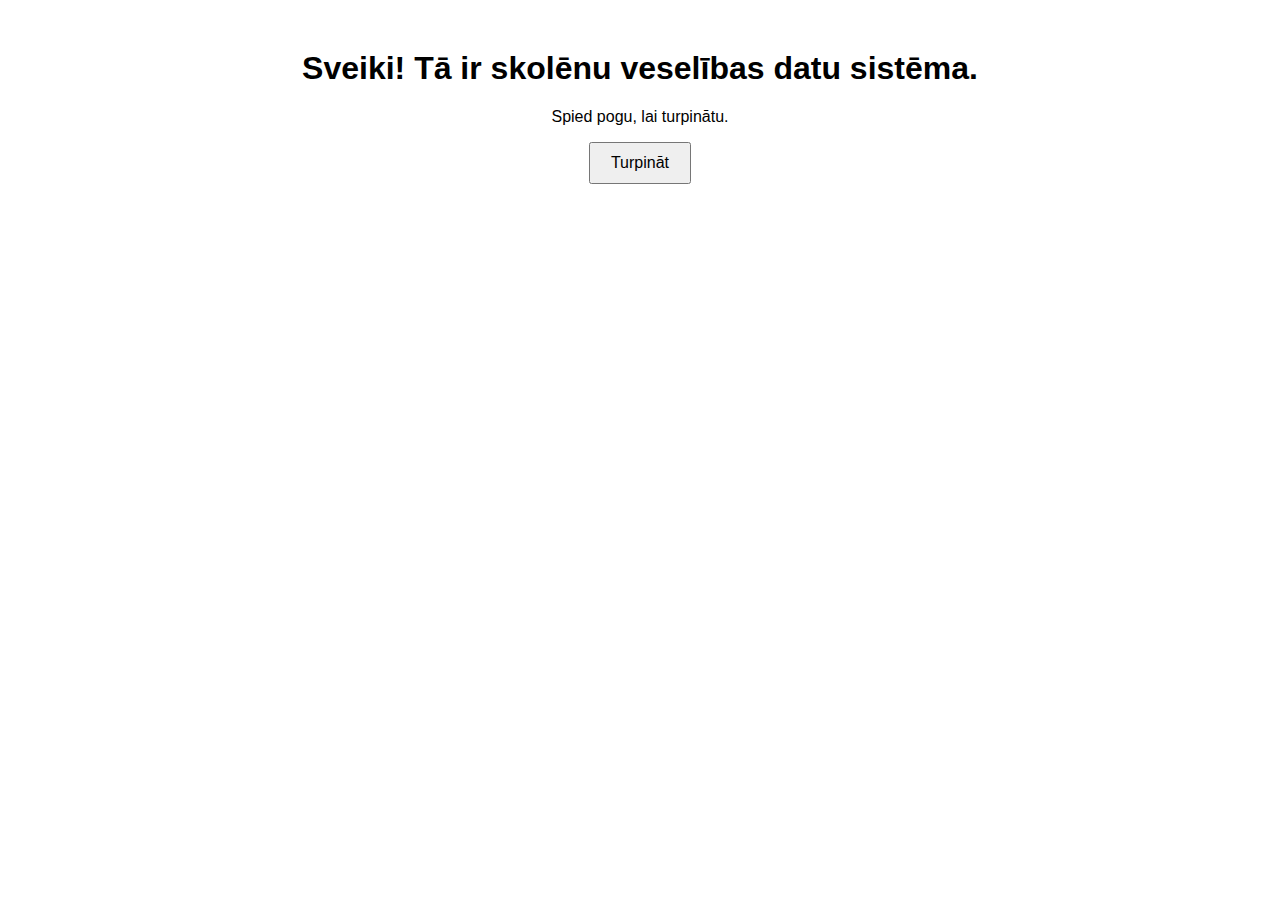
==== 1lapa.html @ 13f14ec9 "Eksperemintēju" ====
<!DOCTYPE html>
<html lang="lv">
<head>
    <meta charset="UTF-8">
    <meta name="viewport" content="width=device-width, initial-scale=1.0">
    <title>Datu sistēma</title>
</head>
<body style="font-family: Arial, sans-serif; text-align: center; margin-top: 50px;">
    <h1>Sveiki! Tā ir skolēnu veselības datu sistēma.</h1>
    <p>Spied pogu, lai turpinātu.</p>
    <a href="2lapa.html">
        <button style="padding: 10px 20px; font-size: 1rem;">Turpināt</button>
    </a>
</body>
</html>
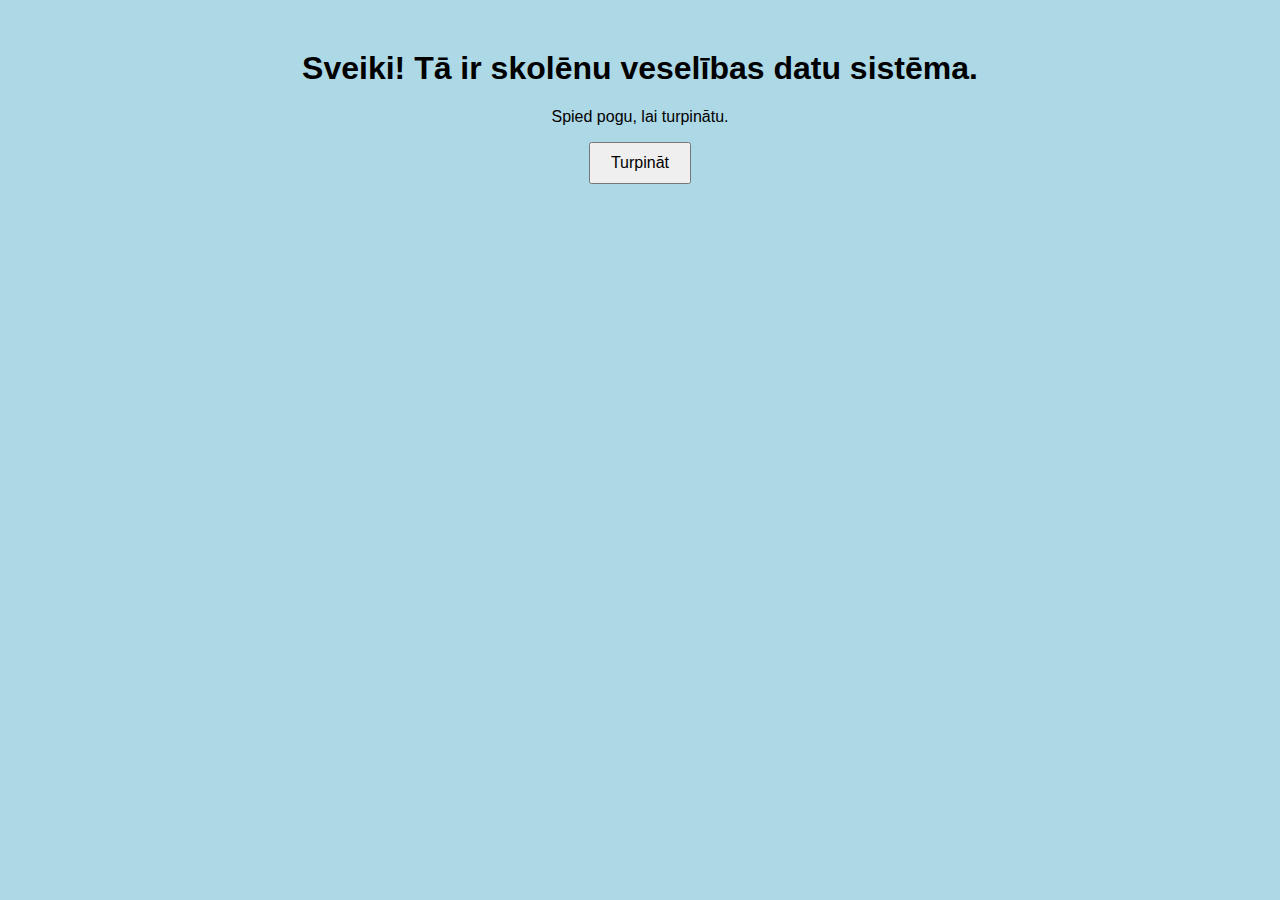
==== commit bc1af19b: "Izmainīju visu" ====
--- a/1lapa.html
+++ b/1lapa.html
@@ -5,7 +5,7 @@
     <meta name="viewport" content="width=device-width, initial-scale=1.0">
     <title>Datu sistēma</title>
 </head>
-<body style="font-family: Arial, sans-serif; text-align: center; margin-top: 50px;">
+<body style="font-family: Arial, sans-serif; text-align: center; margin-top: 50px;background-color: #ADD8E6;">
     <h1>Sveiki! Tā ir skolēnu veselības datu sistēma.</h1>
     <p>Spied pogu, lai turpinātu.</p>
     <a href="2lapa.html">
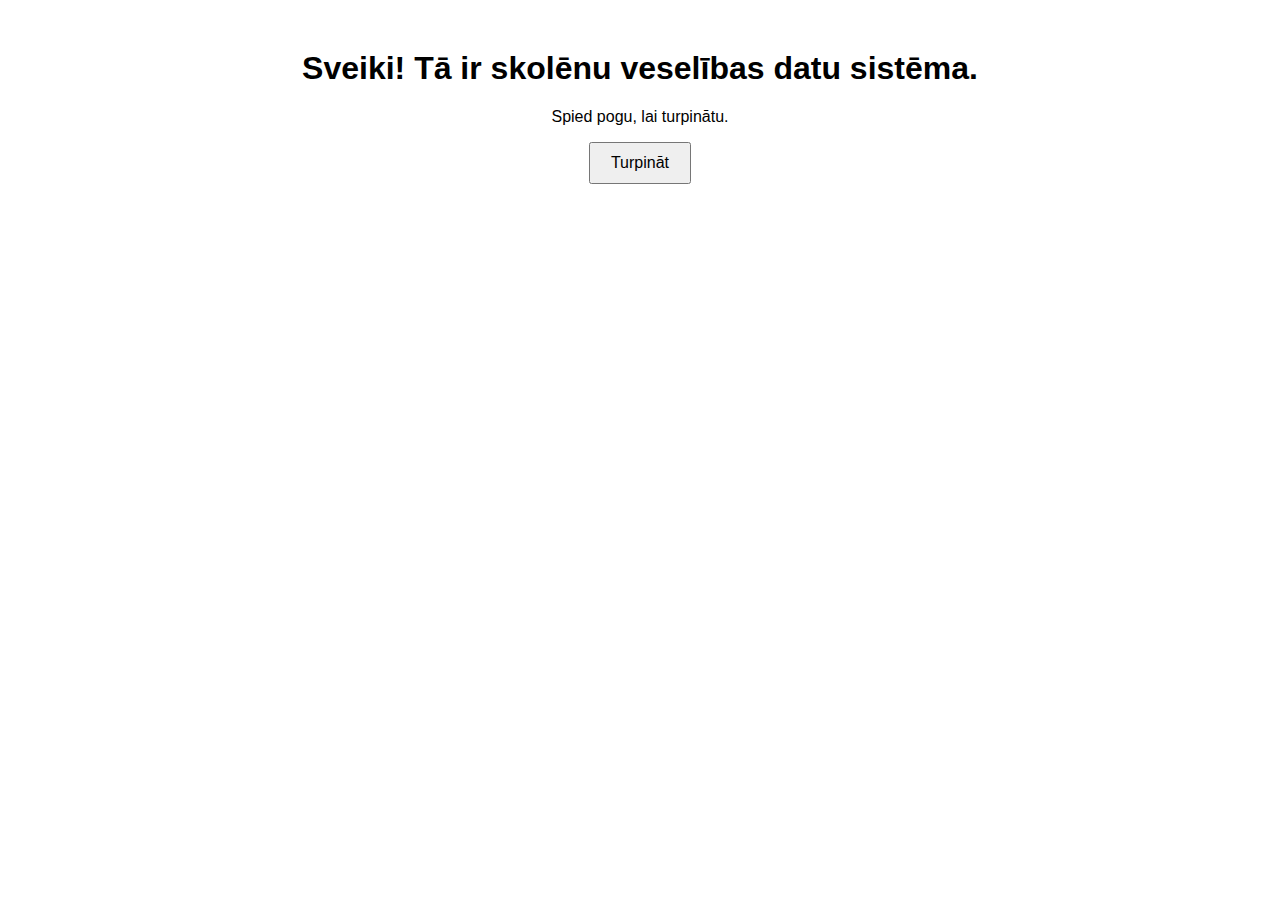
==== commit 292f2d11: "Jaunās versijas" ====
--- a/1lapa.html
+++ b/1lapa.html
@@ -5,7 +5,7 @@
     <meta name="viewport" content="width=device-width, initial-scale=1.0">
     <title>Datu sistēma</title>
 </head>
-<body style="font-family: Arial, sans-serif; text-align: center; margin-top: 50px;background-color: #ADD8E6;">
+<body style="font-family: Arial, sans-serif; text-align: center; margin-top: 50px;">
     <h1>Sveiki! Tā ir skolēnu veselības datu sistēma.</h1>
     <p>Spied pogu, lai turpinātu.</p>
     <a href="2lapa.html">
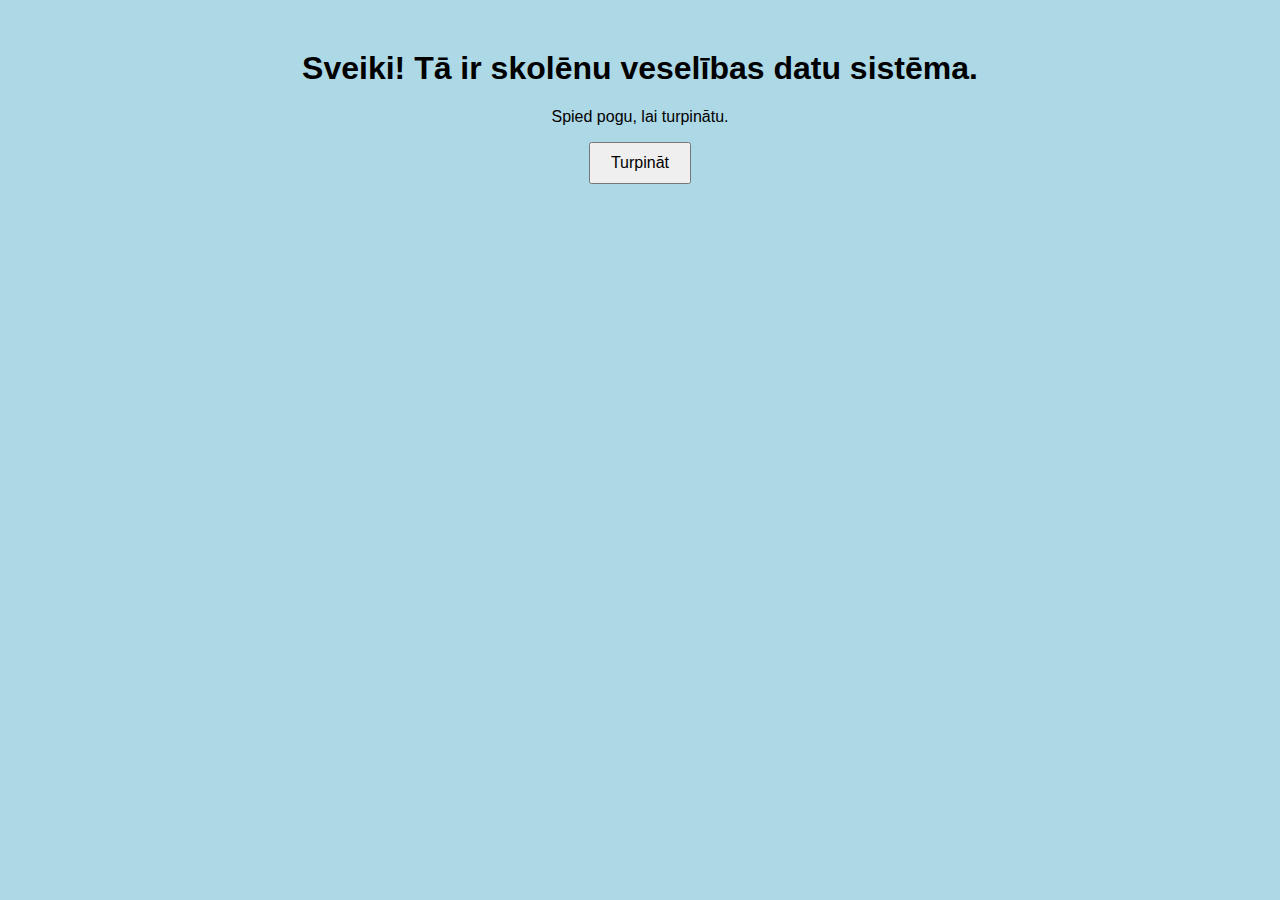
==== commit 59bce5de: "Izlaboju pirmo lapu" ====
--- a/1lapa.html
+++ b/1lapa.html
@@ -5,7 +5,7 @@
     <meta name="viewport" content="width=device-width, initial-scale=1.0">
     <title>Datu sistēma</title>
 </head>
-<body style="font-family: Arial, sans-serif; text-align: center; margin-top: 50px;">
+<body style="font-family: Arial, sans-serif; text-align: center; margin-top: 50px;background-color: #ADD8E6;">
     <h1>Sveiki! Tā ir skolēnu veselības datu sistēma.</h1>
     <p>Spied pogu, lai turpinātu.</p>
     <a href="2lapa.html">
